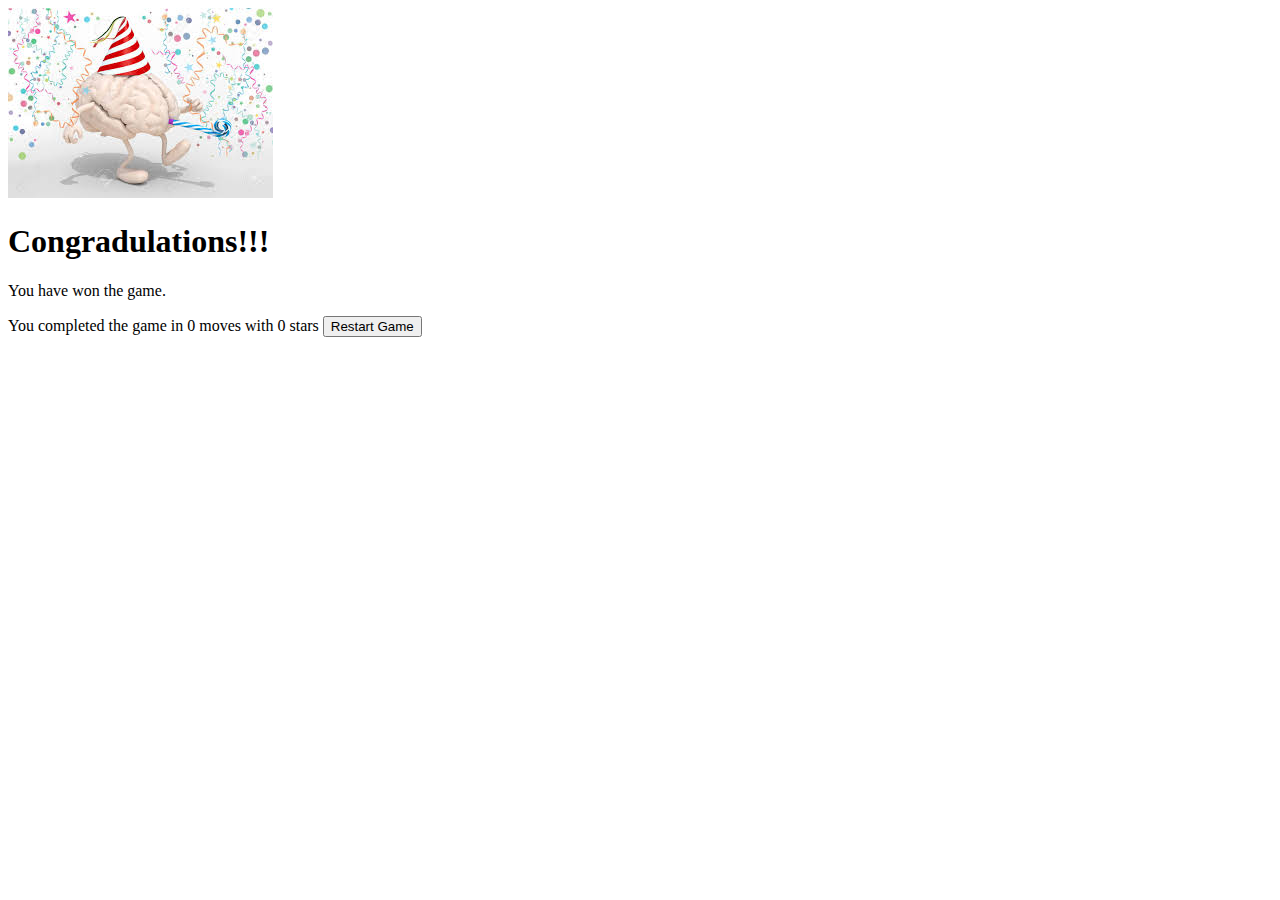
==== winner.html @ 54d7aa2a "Add winGameCheck function When user has all the matching cards. The winner.html displays." ====
<!doctype html>
<html lang="en">
<head>
    <meta charset="utf-8">
    <title>Matching Game</title>
    <meta name="description" content="">
    <link rel="stylesheet prefetch" href="https://maxcdn.bootstrapcdn.com/font-awesome/4.6.1/css/font-awesome.min.css">
    <link rel="stylesheet prefetch" href="https://fonts.googleapis.com/css?family=Coda">
    <link rel="stylesheet" href="css/app.css">
</head>
<body>
    <img srcset="img/winning-brain.jpeg">
    <h1>Congradulations!!!</h1>
    <p>You have won the game.</p>
    <span>You completed the game in </span>
    <span id="moves">0</span>
    <span>moves with </span>
    <span id="stars">0</span>
    <span>stars</span>

    <button>Restart Game</button>

    <script src="js/winner.js"></script>
</body>
</html>
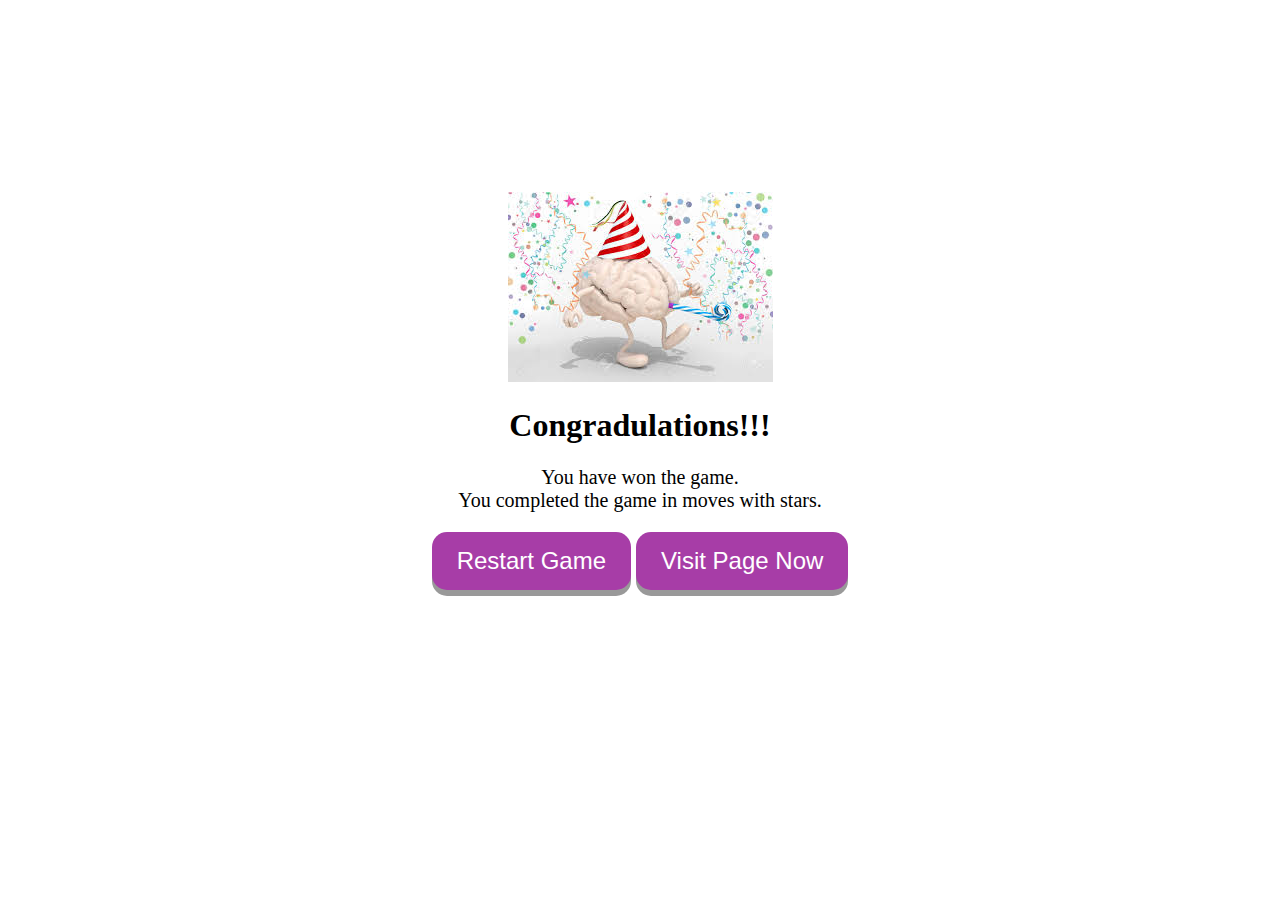
==== commit a882163d: "Created styling for winner.html and elements" ====
--- a/winner.html
+++ b/winner.html
@@ -6,19 +6,26 @@
     <meta name="description" content="">
     <link rel="stylesheet prefetch" href="https://maxcdn.bootstrapcdn.com/font-awesome/4.6.1/css/font-awesome.min.css">
     <link rel="stylesheet prefetch" href="https://fonts.googleapis.com/css?family=Coda">
-    <link rel="stylesheet" href="css/app.css">
+    <link rel="stylesheet" href="css/winner.css">
 </head>
 <body>
-    <img srcset="img/winning-brain.jpeg">
-    <h1>Congradulations!!!</h1>
-    <p>You have won the game.</p>
-    <span>You completed the game in </span>
-    <span id="moves">0</span>
-    <span>moves with </span>
-    <span id="stars">0</span>
-    <span>stars</span>
+    <div class="container">
+        <img srcset="img/winning-brain.jpeg">
+        <h1>Congradulations!!!</h1>
+        <p>
+            You have won the game.
+            <br /> You completed the game in
+            <span id="moves"> 0 </span>
+            moves with
+            <span id="stars"> 0 </span>
+            stars.
+        </p>
+        <p>
+            <button>Restart Game</button>
+            <button onclick="window.location='http://www.example.com';">Visit Page Now</button>
+        </p>
+    </div>
 
-    <button>Restart Game</button>
 
     <script src="js/winner.js"></script>
 </body>
--- a/css/winner.css
+++ b/css/winner.css
@@ -0,0 +1,52 @@
+html {
+    box-sizing: border-box;
+}
+
+* {
+    box-sizing: inherit;
+}
+
+html,
+body,
+.container {
+    width: 100%;
+    height: 100%;
+    margin: 0;
+    padding: 0;
+}
+
+.container {
+    display: inline-block;
+    vertical-align: middle;
+    text-align: center;
+    padding-top: 15%;
+    padding-bottom: 25%;
+}
+
+/* img,
+h1,
+p */
+
+p {
+    font-size: 20px;
+}
+
+#moves,
+#stars {
+    font-weight: bold;
+}
+
+button {
+    display: inline-block;
+    padding: 15px 25px;
+    font-size: 24px;
+    cursor: pointer;
+    text-align: center;
+    text-decoration: none;
+    outline: none;
+    color: #fff;
+    background-color: rgb(167, 61, 167);
+    border: none;
+    border-radius: 15px;
+    box-shadow: 0 6px #999;
+  }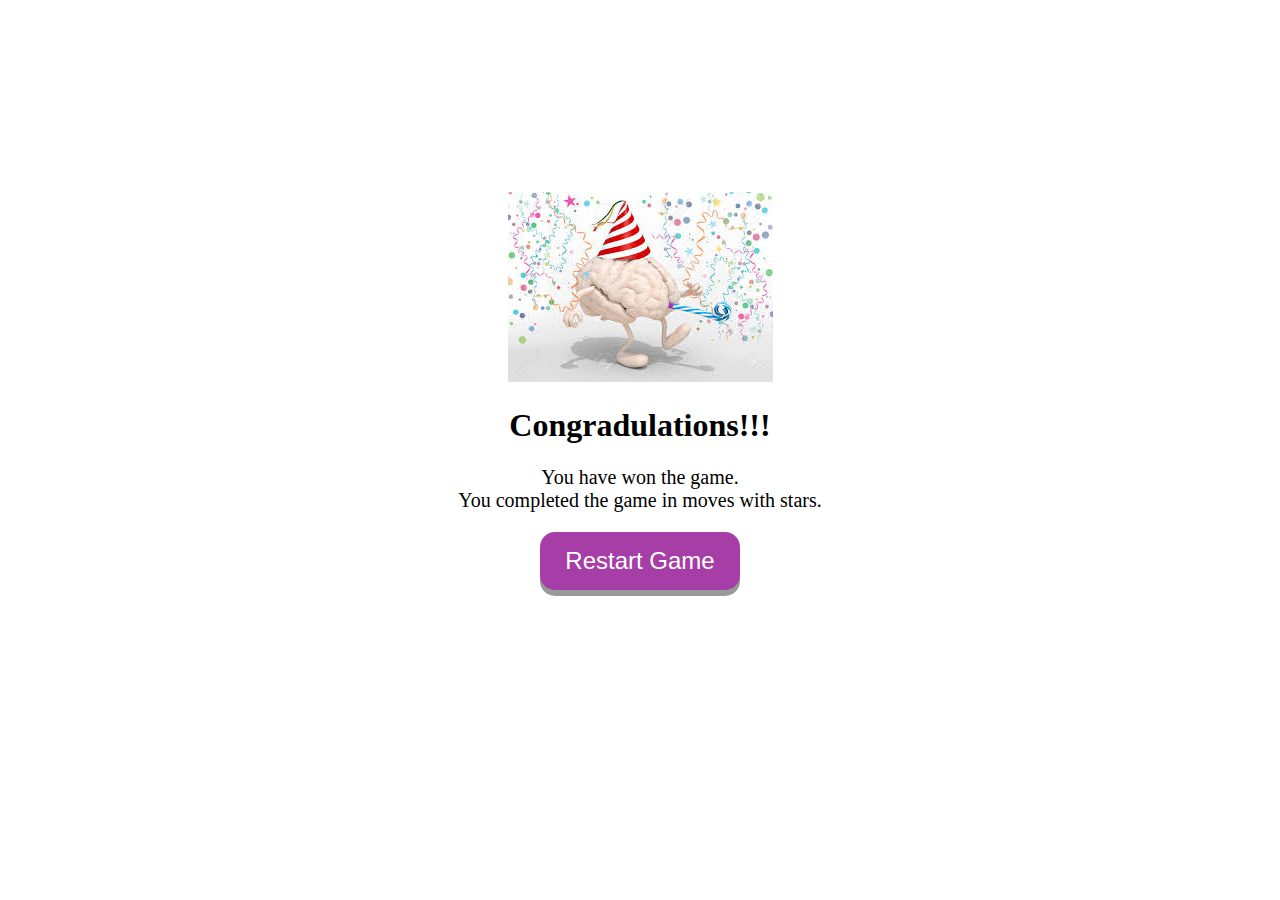
==== commit 3ea2ad02: "Add click listener on restartButton in winner page" ====
--- a/winner.html
+++ b/winner.html
@@ -21,8 +21,7 @@
             stars.
         </p>
         <p>
-            <button>Restart Game</button>
-            <button onclick="window.location='http://www.example.com';">Visit Page Now</button>
+            <button id="restartButton">Restart Game</button>
         </p>
     </div>
 
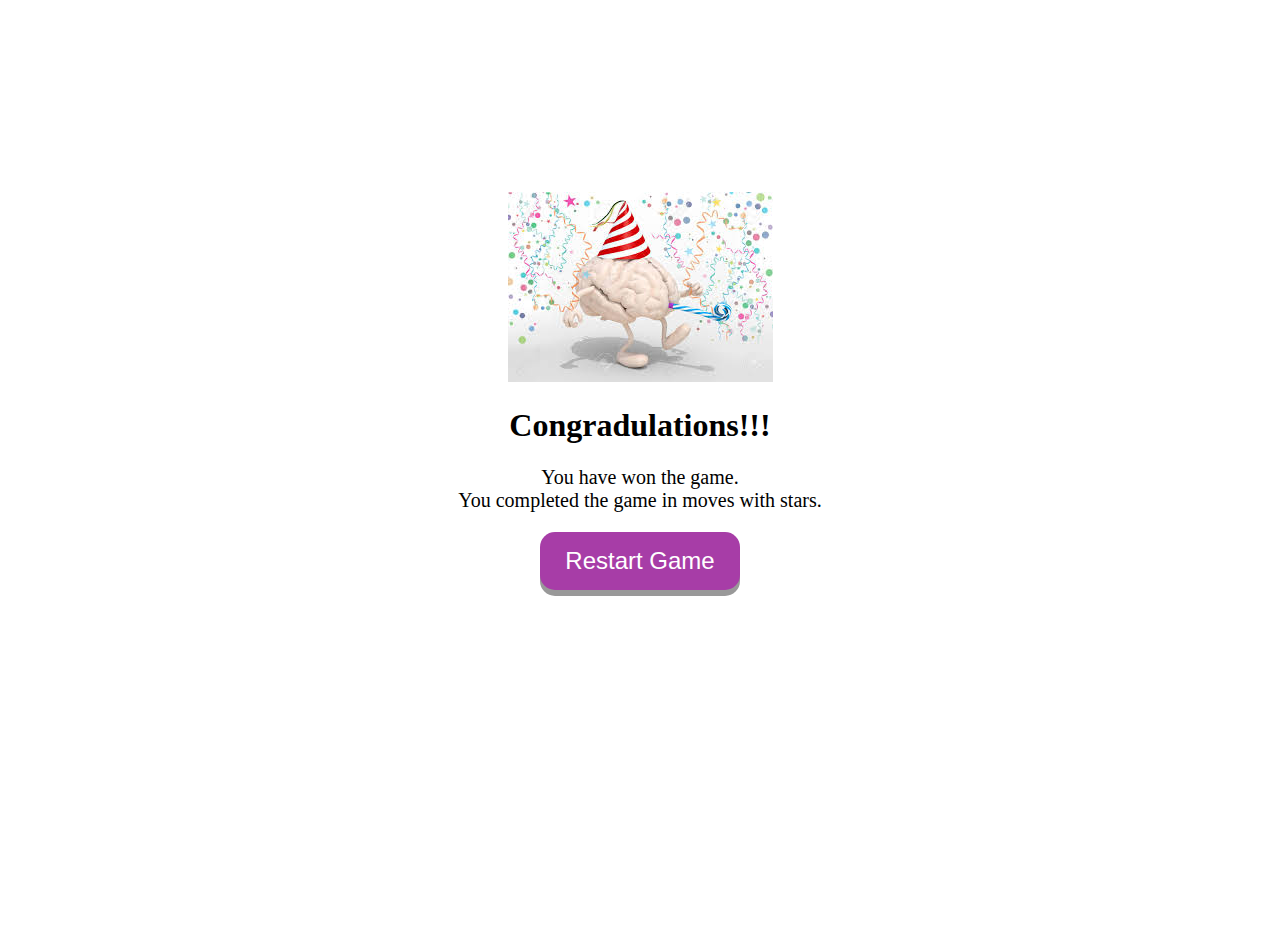
==== commit 5ba3f0d8: "Inserted some final comments in the 2 html files" ====
--- a/winner.html
+++ b/winner.html
@@ -1,5 +1,6 @@
 <!doctype html>
 <html lang="en">
+
 <head>
     <meta charset="utf-8">
     <title>Matching Game</title>
@@ -8,24 +9,31 @@
     <link rel="stylesheet prefetch" href="https://fonts.googleapis.com/css?family=Coda">
     <link rel="stylesheet" href="css/winner.css">
 </head>
+
 <body>
-    <div class="container">
-        <img srcset="img/winning-brain.jpeg">
-        <h1>Congradulations!!!</h1>
-        <p>
-            You have won the game.
-            <br /> You completed the game in
-            <span id="moves"> 0 </span>
-            moves with
-            <span id="stars"> 0 </span>
-            stars.
-        </p>
-        <p>
-            <button id="restartButton">Restart Game</button>
-        </p>
-    </div>
-
+    <!-- Main content of the web page  -->
+    <main>
+        <section class="container">
+            <img srcset="img/winning-brain.jpeg">
+            <h1>Congradulations!!!</h1>
+            <p>
+                You have won the game.
+                <br /> You completed the game in
+                <!-- Imported moves from the index.html -->
+                <span id="moves"> 0 </span>
+                moves with
+                <!-- Imported star count  from index.html -->
+                <span id="stars"> 0 </span>
+                stars.
+            </p>
+            <!-- Restart the game button -->
+            <p>
+                <button id="restartButton">Restart Game</button>
+            </p>
+        </section>
+    </main>
 
     <script src="js/winner.js"></script>
 </body>
+
 </html>--- a/css/winner.css
+++ b/css/winner.css
@@ -23,19 +23,18 @@
     padding-bottom: 25%;
 }
 
-/* img,
-h1,
-p */
-
+/* Controls general wording below the image */
 p {
     font-size: 20px;
 }
 
+/* Controls how the number of moves and the number of stars will look */
 #moves,
 #stars {
     font-weight: bold;
 }
 
+/* Controls the Restart Game button */
 button {
     display: inline-block;
     padding: 15px 25px;
